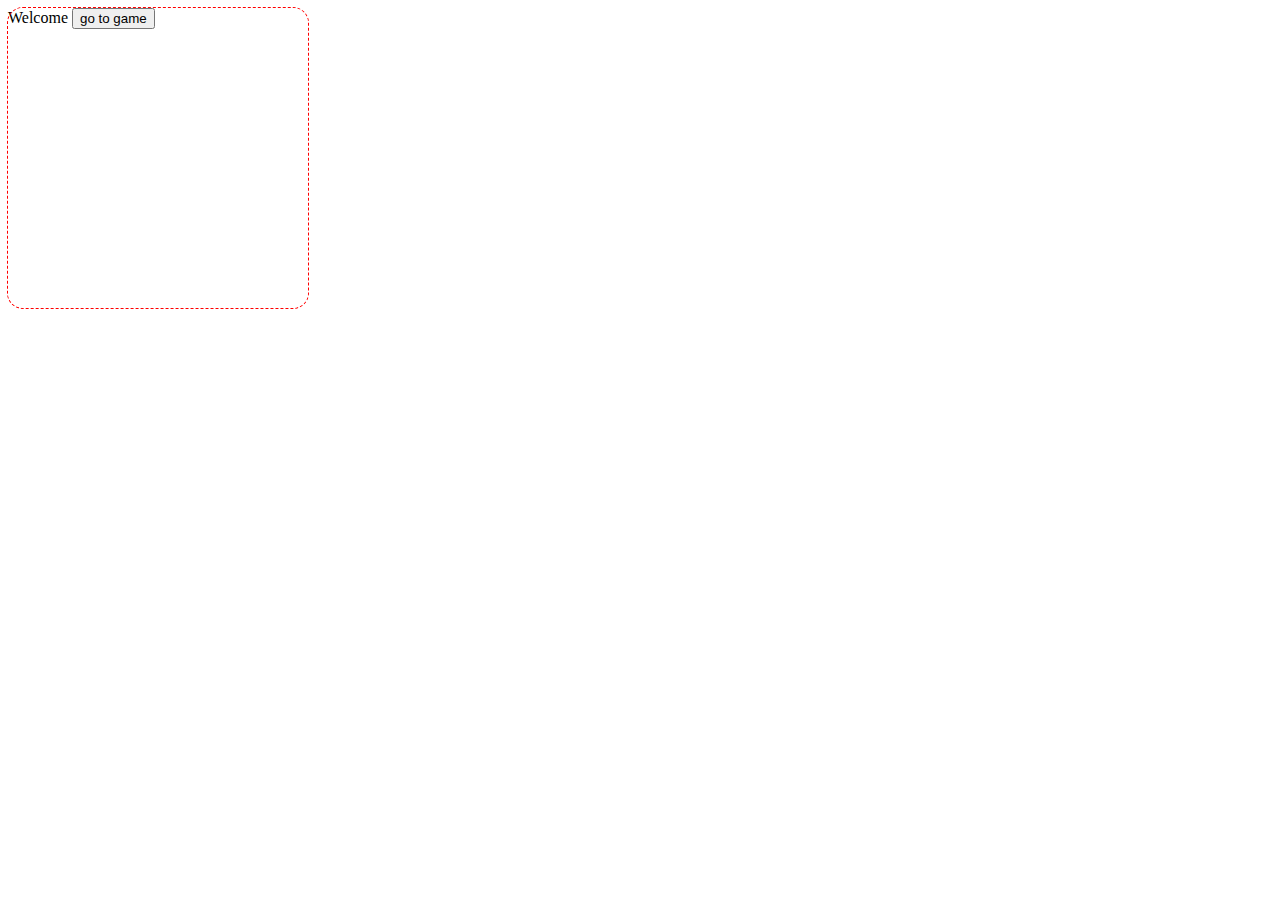
==== index.html @ 3aec9177 "Update index.html" ====
<!DOCTYPE html>
<html lang="en">
    <head>
        <meta charset="UTF-8">
        <meta name="viewport" content="width=device-width, initial-scale=1.0">
        <title>clicker game</title>
        <link rel="stylesheet" href="indexstyle.css">
      </head>

<div id="Welcome">
    <p1>Welcome</p1>
    <button type="button" href="https://caplini.dev/game.html">go to game</button>
</div>

</html>
---- indexstyle.css ----
#Welcome {
    width: 300px;
    height: 300px;
    border-radius: 15px  ;

    outline: red dashed 1px;
}
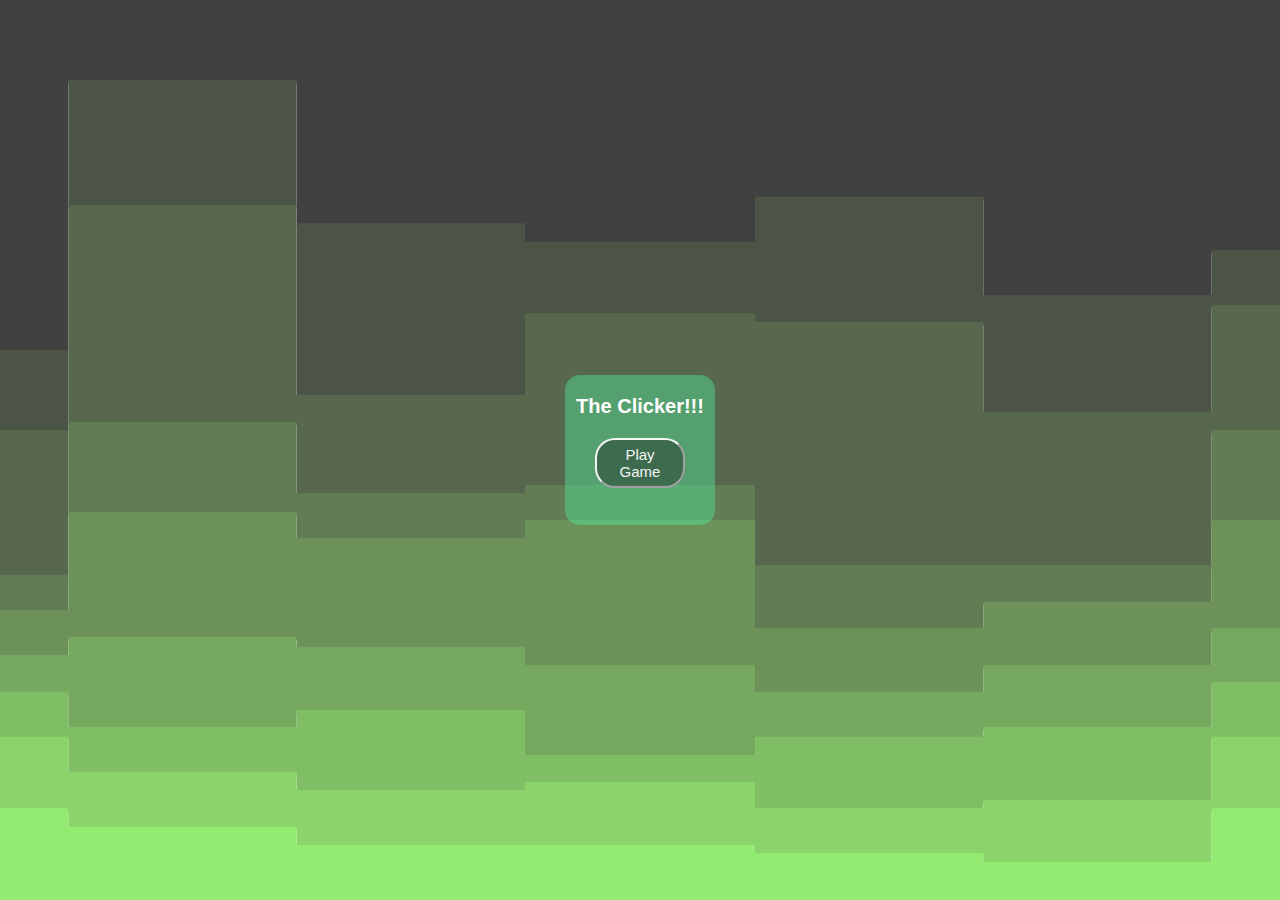
==== commit 216b7ab8: "landng page" ====
--- a/index.html
+++ b/index.html
@@ -5,11 +5,15 @@
         <meta name="viewport" content="width=device-width, initial-scale=1.0">
         <title>clicker game</title>
         <link rel="stylesheet" href="indexstyle.css">
-      </head>
+    </head>
 
-<div id="Welcome">
-    <p1>Welcome</p1>
-    <button type="button" href="https://caplini.dev/game.html">go to game</button>
-</div>
+    <body>
+        <div id="card">
+            <strong><p id="head">The Clicker!!!</p></strong>
+
+            <p><a href="https://caplini.dev/game.html"><button id="enter"" type="button" >Play Game</button></a><p>
+        </div>
+    </body>
+
 
 </html>
--- a/indexstyle.css
+++ b/indexstyle.css
@@ -1,7 +1,41 @@
-#Welcome {
-    width: 300px;
-    height: 300px;
-    border-radius: 15px  ;
+html {
+    background-image: url("index background.svg");
+    background-size: cover;
+    background-repeat: no-repeat;
+    background-position: center center;
+    background-attachment: fixed;
+}
 
-    outline: red dashed 1px;
+body {
+    margin: 0;
+    height: 100vh;
+    display: grid;
+    place-items: center;
+    font-family: Arial, sans-serif;
+    font-size: 20px;
+}
+
+#card {
+    height: 150px;
+    width: 150px;
+    border-radius: 10%;
+    
+    background-color: rgba(80, 245, 160, 0.4);
+}
+
+#enter {
+    background: rgba(27,27,27, 0.4);
+    color: #f4f4f4;
+    width: 90px;
+    height: 50px;
+    font-size: 15px;
+    border-color: #f4f4f4;
+
+    border-radius: 20px;
+    margin-left: 30px;
+}
+
+#head {
+    color: #FFF;
+    text-align: center;
 }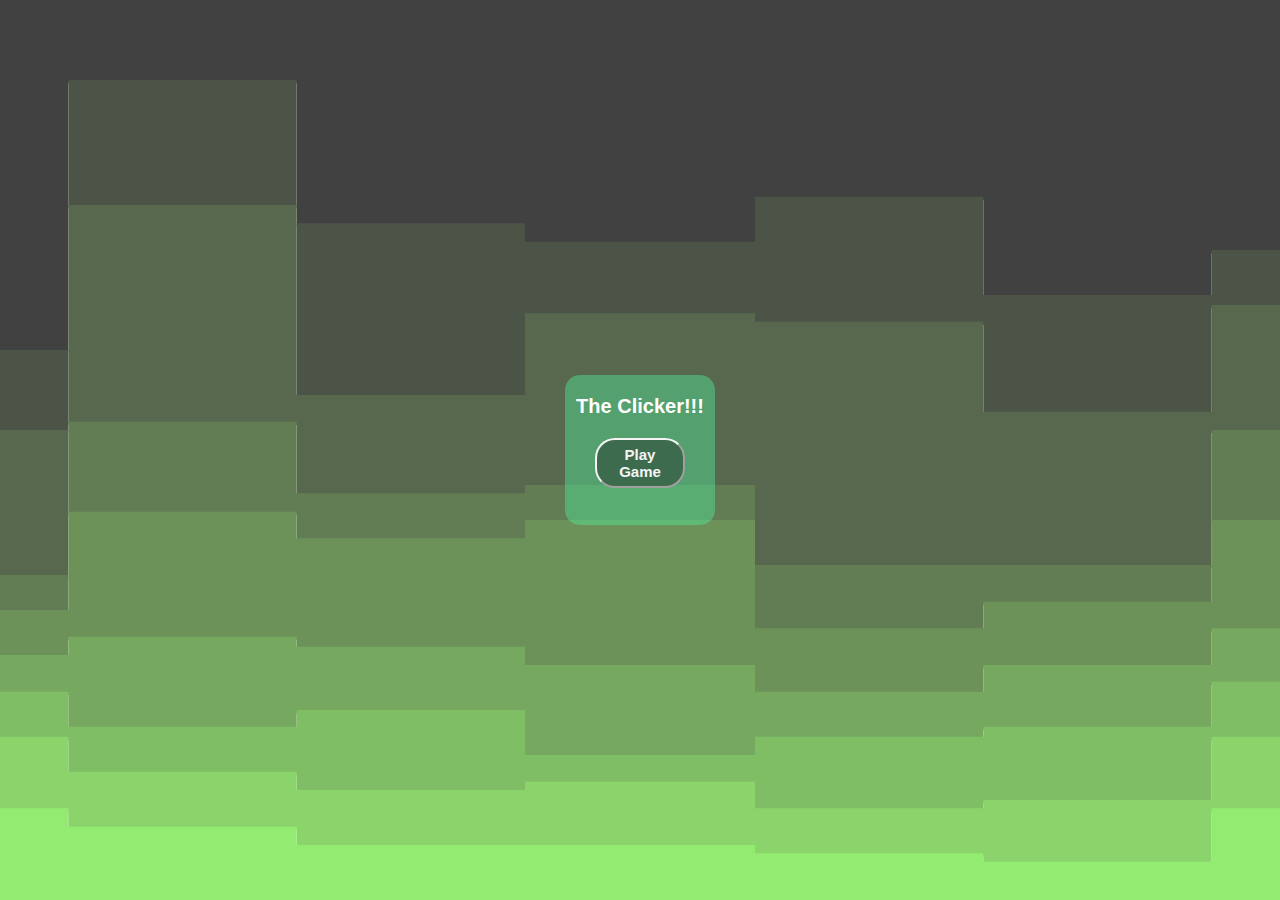
==== commit 8876d152: "stockcount automation test camera" ====
--- a/index.html
+++ b/index.html
@@ -11,7 +11,7 @@
         <div id="card">
             <strong><p id="head">The Clicker!!!</p></strong>
 
-            <p><a href="https://caplini.dev/game.html"><button id="enter"" type="button" >Play Game</button></a><p>
+            <p><a href="game.html"><button id="enter"" type="button"><strong>Play Game</strong></button></a><p>
         </div>
     </body>
 
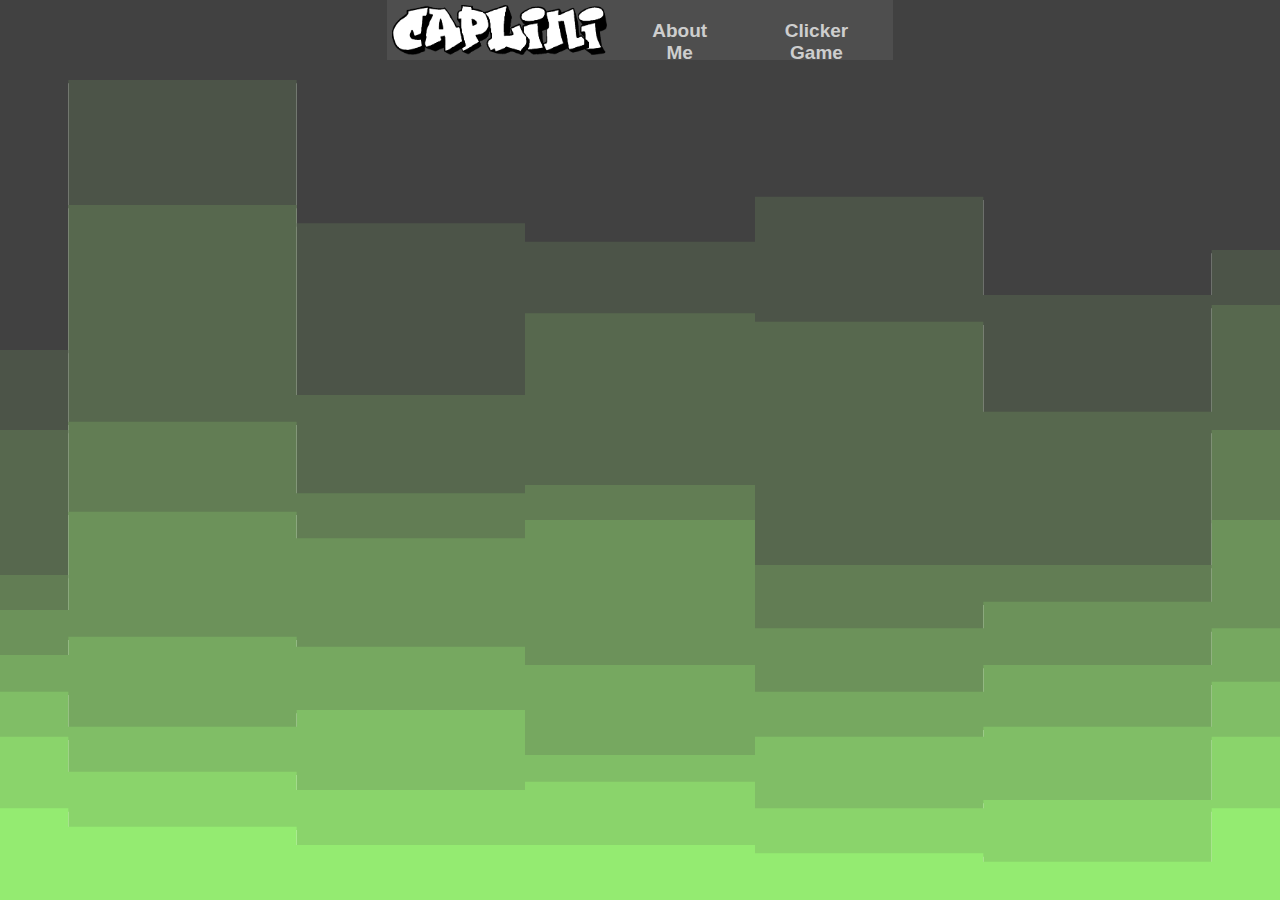
==== commit e7674bca: "index page" ====
--- a/index.html
+++ b/index.html
@@ -7,13 +7,15 @@
         <link rel="stylesheet" href="indexstyle.css">
     </head>
 
+
+
     <body>
-        <div id="card">
-            <strong><p id="head">The Clicker!!!</p></strong>
-
-            <p><a href="game.html"><button id="enter"" type="button"><strong>Play Game</strong></button></a><p>
-        </div>
+        <header>
+            <a class="logo" href="index.html"><img  src="logo.png" width="215" height="50" alt="logo"></a>
+            <a class="tabs" href="aboutme/aboutme.html"><strong>About Me</strong></a>
+            <a class="tabs" href="clicker/game.html"><strong>Clicker Game</strong></a>
+        </header>
+        
     </body>
 
-
 </html>
--- a/indexstyle.css
+++ b/indexstyle.css
@@ -6,36 +6,39 @@
     background-attachment: fixed;
 }
 
+header {
+    background-color: #4e4e4e;
+      padding: 0px;
+      text-align: center;
+      height: 60px;
+      display: flex;
+}
+
+.logo {
+    text-align: left;
+    padding: 5px;
+    padding-right: 2.5%;
+}
+
+.tabs {
+    color: #cecece;
+    font-size: 95%;
+    padding: 19.54px;
+    text-decoration: none;
+}
+
+.tabs:hover {
+    color: #fff;
+    font-size: 100%;
+    outline: 1px solid #fff;
+    outline-offset: -7px;
+    border-radius: 3px;
+}
+
 body {
     margin: 0;
     height: 100vh;
-    display: grid;
     place-items: center;
     font-family: Arial, sans-serif;
     font-size: 20px;
 }
-
-#card {
-    height: 150px;
-    width: 150px;
-    border-radius: 10%;
-    
-    background-color: rgba(80, 245, 160, 0.4);
-}
-
-#enter {
-    background: rgba(27,27,27, 0.4);
-    color: #f4f4f4;
-    width: 90px;
-    height: 50px;
-    font-size: 15px;
-    border-color: #f4f4f4;
-
-    border-radius: 20px;
-    margin-left: 30px;
-}
-
-#head {
-    color: #FFF;
-    text-align: center;
-}